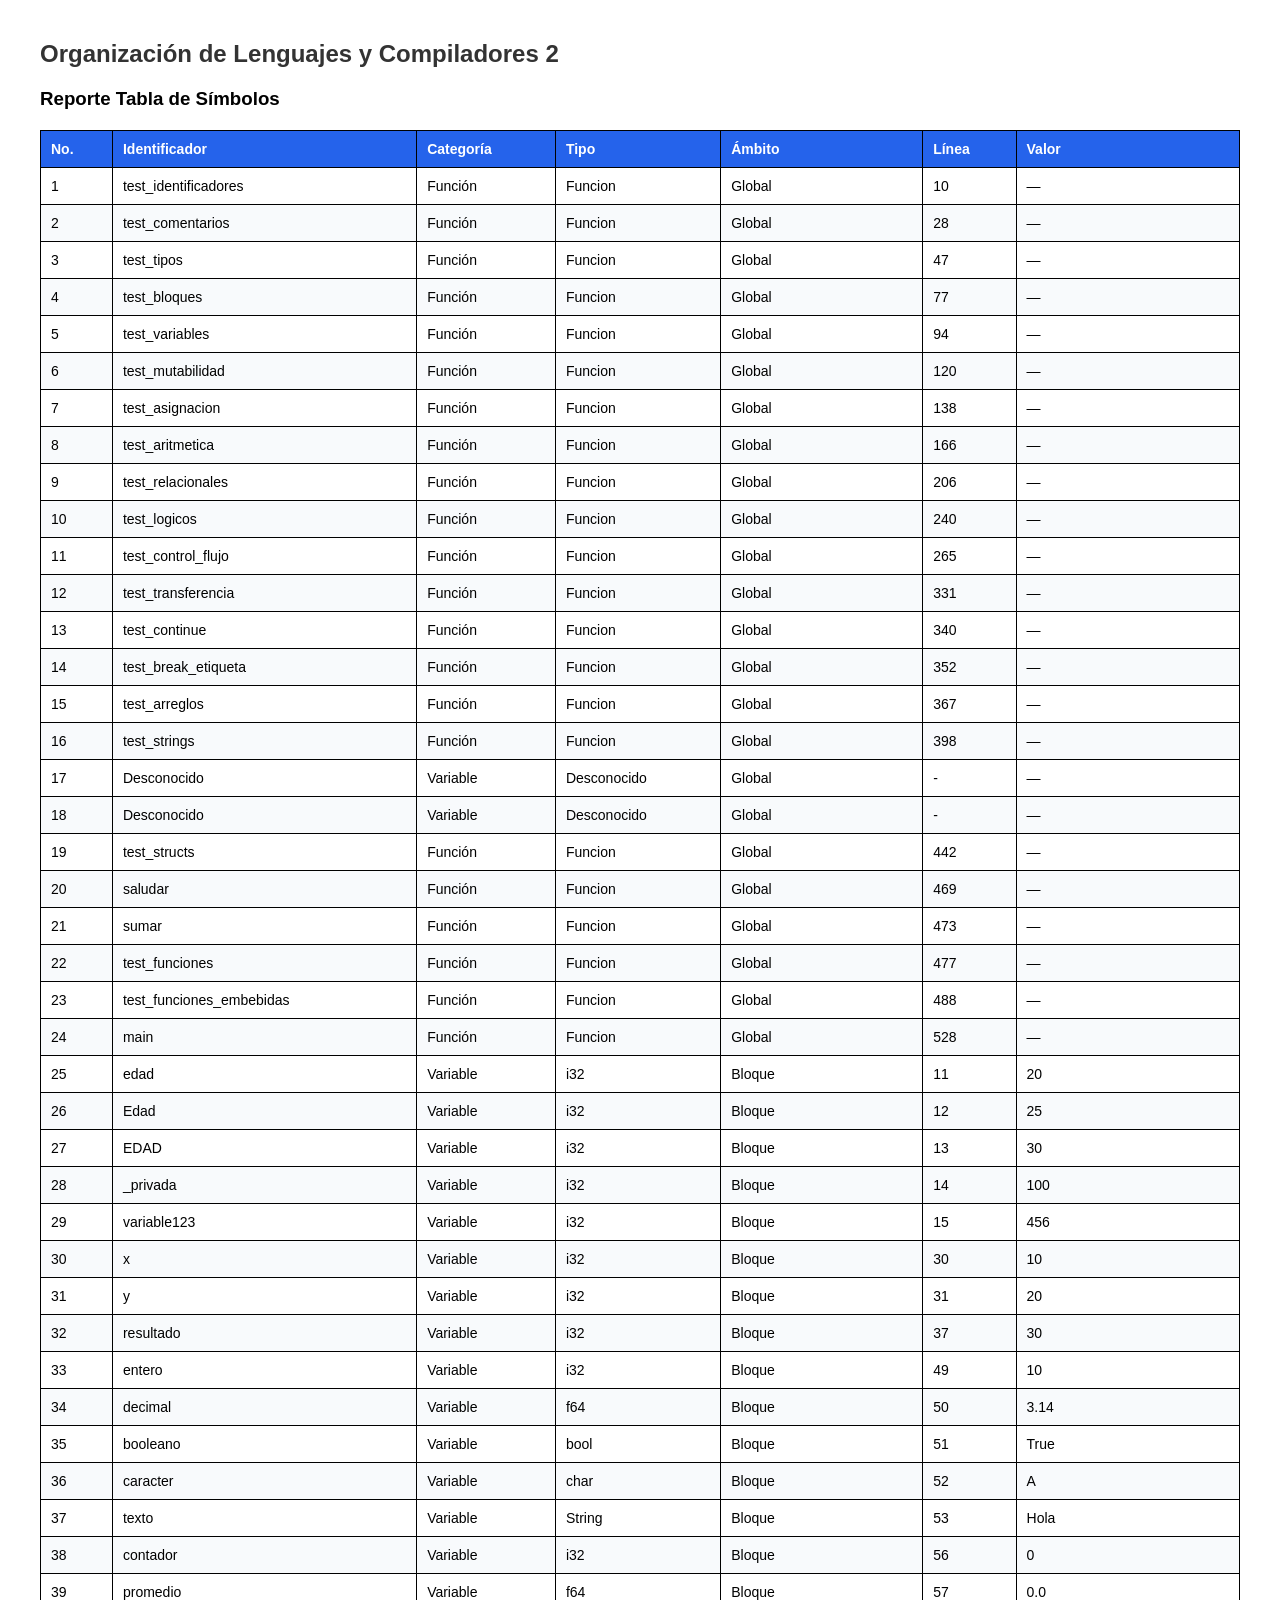
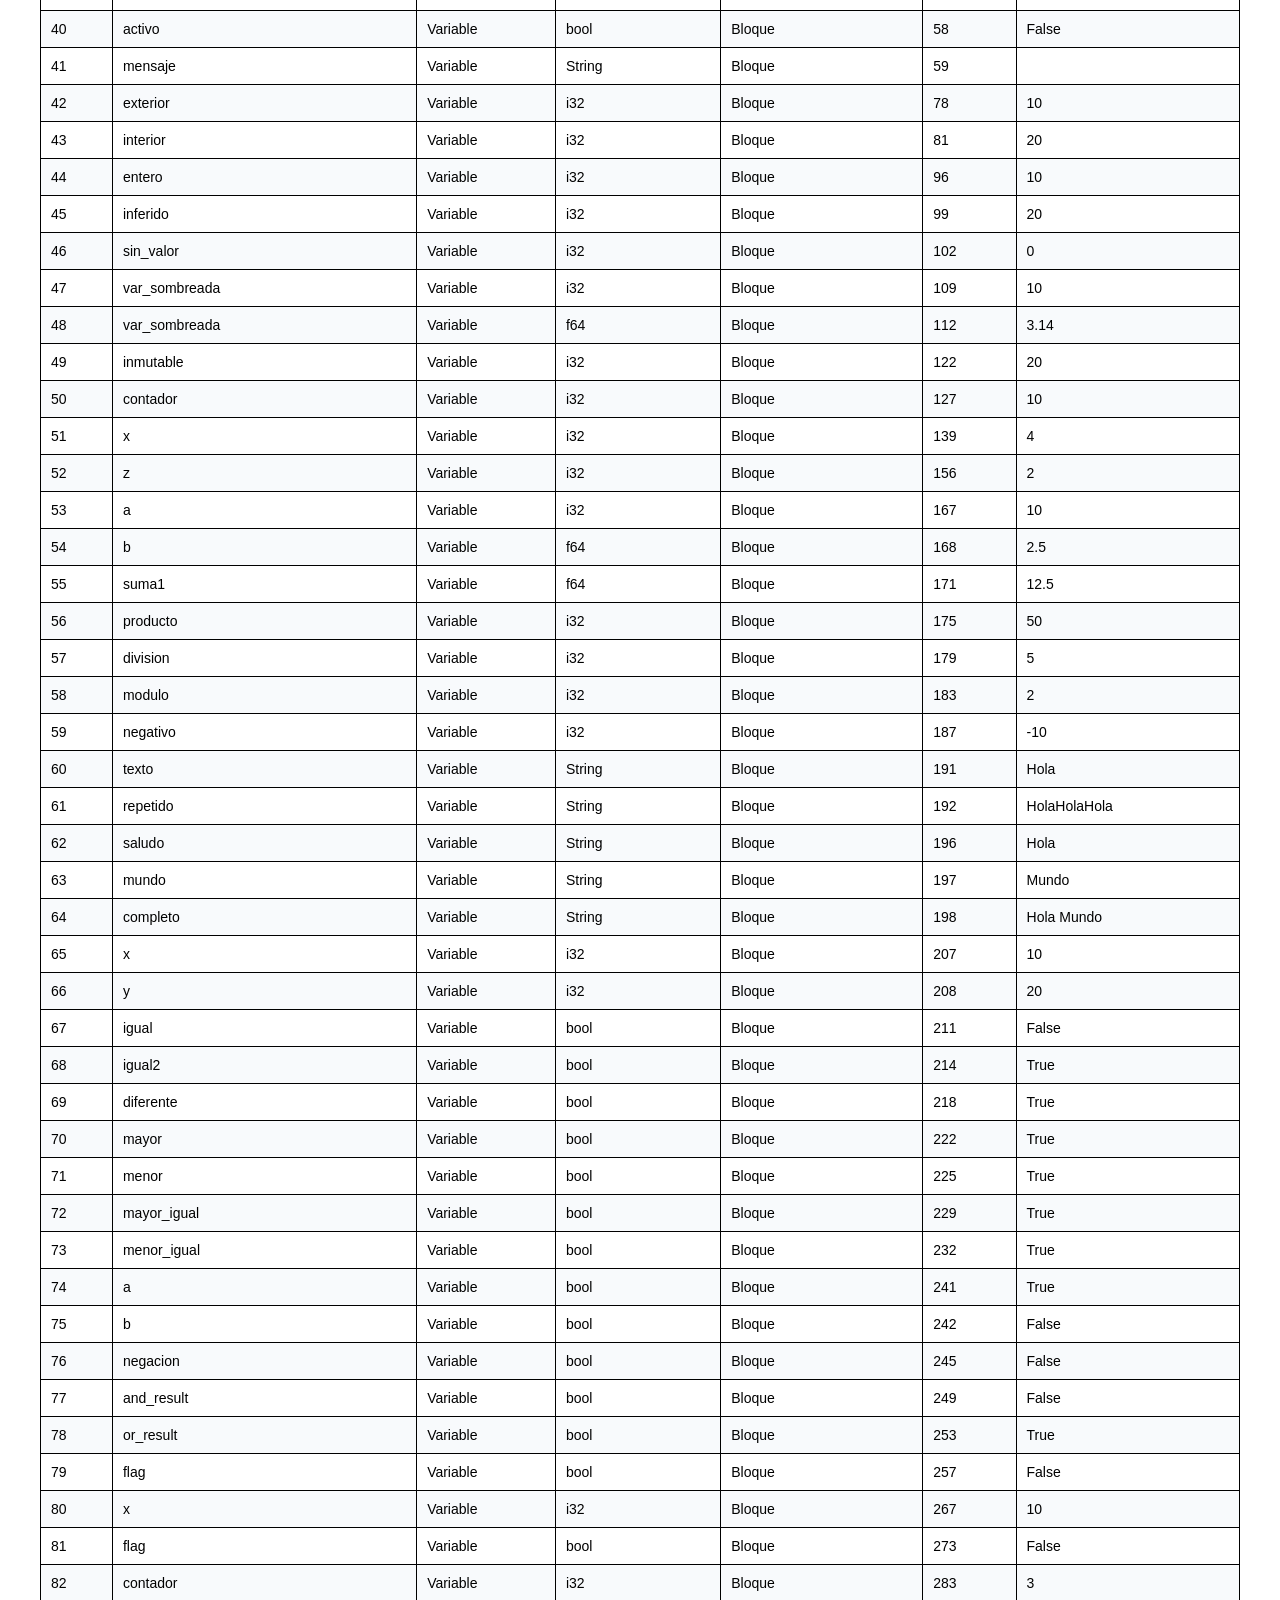
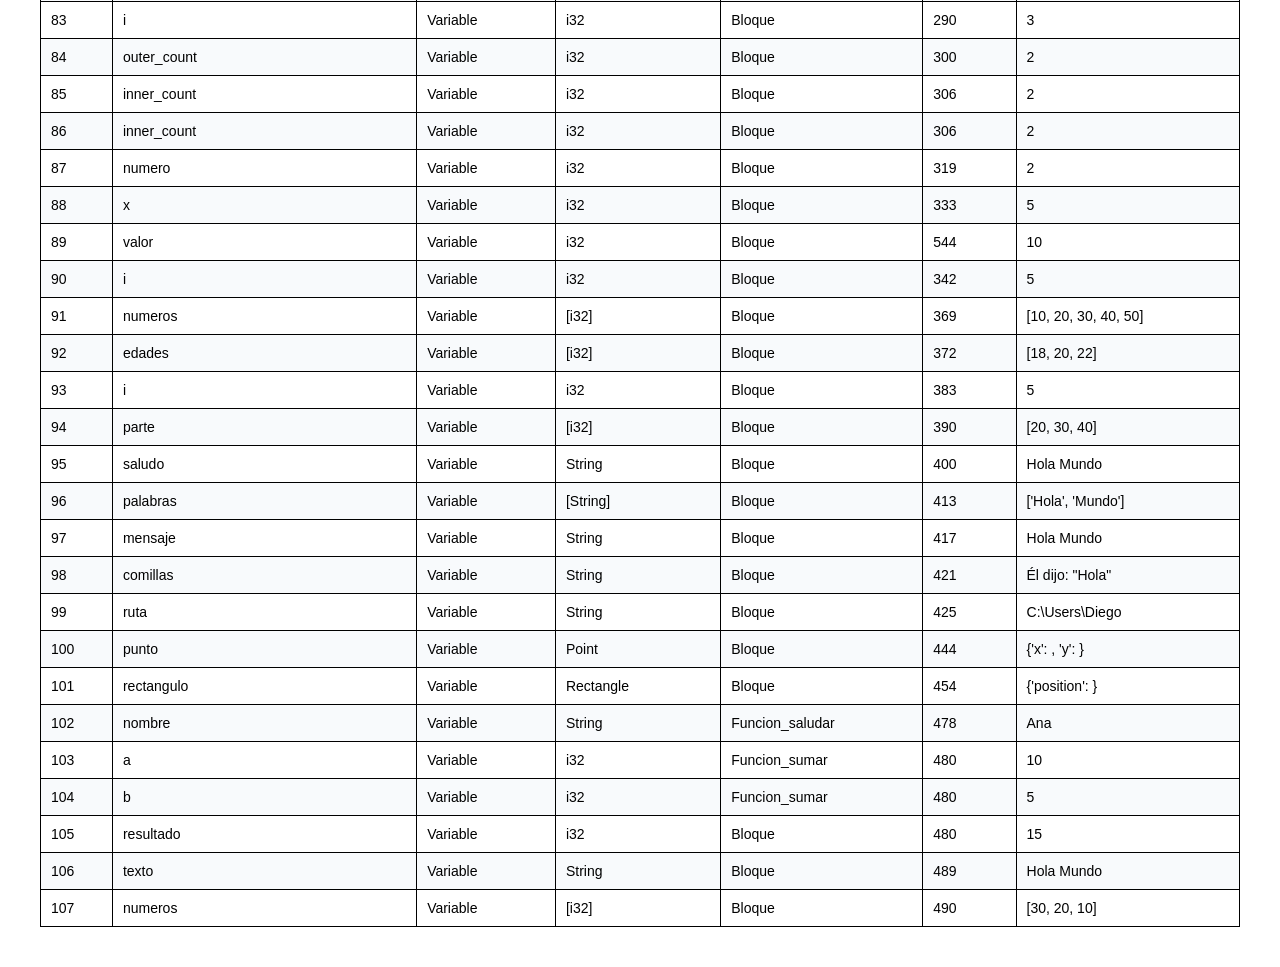
==== reporte_simbolos.html @ ae117399 "Proyecto Casi terminado, solo falta documentacion" ====
<!DOCTYPE html>
    <html lang="es">
    <head>
        <meta charset="UTF-8">
        <title>Reporte de Tabla de Símbolos</title>
        <style>
            body { font-family: Arial, sans-serif; margin: 40px; }
            h2 { color: #333; }
            table { width: 100%; border-collapse: collapse; margin-top: 20px; font-size: 14px; }
            th, td { border: 1px solid black; padding: 10px; text-align: left; }
            th { background-color: #2563eb; color: white; font-weight: bold; }
            tr:nth-child(even) { background-color: #f8fafc; }
        </style>
    </head>
    <body>
        <h2>Organización de Lenguajes y Compiladores 2</h2>
        <h3>Reporte Tabla de Símbolos</h3>
        <table>
            <thead>
                <tr>
                    <th>No.</th>
                    <th>Identificador</th>
                    <th>Categoría</th>
                    <th>Tipo</th>
                    <th>Ámbito</th>
                    <th>Línea</th>
                    <th>Valor</th>
                </tr>
            </thead>
            <tbody>
    
                <tr>
                    <td>1</td>
                    <td>test_identificadores</td>
                    <td>Función</td>
                    <td>Funcion</td>
                    <td>Global</td>
                    <td>10</td>
                    <td>—</td>
                </tr>
        
                <tr>
                    <td>2</td>
                    <td>test_comentarios</td>
                    <td>Función</td>
                    <td>Funcion</td>
                    <td>Global</td>
                    <td>28</td>
                    <td>—</td>
                </tr>
        
                <tr>
                    <td>3</td>
                    <td>test_tipos</td>
                    <td>Función</td>
                    <td>Funcion</td>
                    <td>Global</td>
                    <td>47</td>
                    <td>—</td>
                </tr>
        
                <tr>
                    <td>4</td>
                    <td>test_bloques</td>
                    <td>Función</td>
                    <td>Funcion</td>
                    <td>Global</td>
                    <td>77</td>
                    <td>—</td>
                </tr>
        
                <tr>
                    <td>5</td>
                    <td>test_variables</td>
                    <td>Función</td>
                    <td>Funcion</td>
                    <td>Global</td>
                    <td>94</td>
                    <td>—</td>
                </tr>
        
                <tr>
                    <td>6</td>
                    <td>test_mutabilidad</td>
                    <td>Función</td>
                    <td>Funcion</td>
                    <td>Global</td>
                    <td>120</td>
                    <td>—</td>
                </tr>
        
                <tr>
                    <td>7</td>
                    <td>test_asignacion</td>
                    <td>Función</td>
                    <td>Funcion</td>
                    <td>Global</td>
                    <td>138</td>
                    <td>—</td>
                </tr>
        
                <tr>
                    <td>8</td>
                    <td>test_aritmetica</td>
                    <td>Función</td>
                    <td>Funcion</td>
                    <td>Global</td>
                    <td>166</td>
                    <td>—</td>
                </tr>
        
                <tr>
                    <td>9</td>
                    <td>test_relacionales</td>
                    <td>Función</td>
                    <td>Funcion</td>
                    <td>Global</td>
                    <td>206</td>
                    <td>—</td>
                </tr>
        
                <tr>
                    <td>10</td>
                    <td>test_logicos</td>
                    <td>Función</td>
                    <td>Funcion</td>
                    <td>Global</td>
                    <td>240</td>
                    <td>—</td>
                </tr>
        
                <tr>
                    <td>11</td>
                    <td>test_control_flujo</td>
                    <td>Función</td>
                    <td>Funcion</td>
                    <td>Global</td>
                    <td>265</td>
                    <td>—</td>
                </tr>
        
                <tr>
                    <td>12</td>
                    <td>test_transferencia</td>
                    <td>Función</td>
                    <td>Funcion</td>
                    <td>Global</td>
                    <td>331</td>
                    <td>—</td>
                </tr>
        
                <tr>
                    <td>13</td>
                    <td>test_continue</td>
                    <td>Función</td>
                    <td>Funcion</td>
                    <td>Global</td>
                    <td>340</td>
                    <td>—</td>
                </tr>
        
                <tr>
                    <td>14</td>
                    <td>test_break_etiqueta</td>
                    <td>Función</td>
                    <td>Funcion</td>
                    <td>Global</td>
                    <td>352</td>
                    <td>—</td>
                </tr>
        
                <tr>
                    <td>15</td>
                    <td>test_arreglos</td>
                    <td>Función</td>
                    <td>Funcion</td>
                    <td>Global</td>
                    <td>367</td>
                    <td>—</td>
                </tr>
        
                <tr>
                    <td>16</td>
                    <td>test_strings</td>
                    <td>Función</td>
                    <td>Funcion</td>
                    <td>Global</td>
                    <td>398</td>
                    <td>—</td>
                </tr>
        
                <tr>
                    <td>17</td>
                    <td>Desconocido</td>
                    <td>Variable</td>
                    <td>Desconocido</td>
                    <td>Global</td>
                    <td>-</td>
                    <td>—</td>
                </tr>
        
                <tr>
                    <td>18</td>
                    <td>Desconocido</td>
                    <td>Variable</td>
                    <td>Desconocido</td>
                    <td>Global</td>
                    <td>-</td>
                    <td>—</td>
                </tr>
        
                <tr>
                    <td>19</td>
                    <td>test_structs</td>
                    <td>Función</td>
                    <td>Funcion</td>
                    <td>Global</td>
                    <td>442</td>
                    <td>—</td>
                </tr>
        
                <tr>
                    <td>20</td>
                    <td>saludar</td>
                    <td>Función</td>
                    <td>Funcion</td>
                    <td>Global</td>
                    <td>469</td>
                    <td>—</td>
                </tr>
        
                <tr>
                    <td>21</td>
                    <td>sumar</td>
                    <td>Función</td>
                    <td>Funcion</td>
                    <td>Global</td>
                    <td>473</td>
                    <td>—</td>
                </tr>
        
                <tr>
                    <td>22</td>
                    <td>test_funciones</td>
                    <td>Función</td>
                    <td>Funcion</td>
                    <td>Global</td>
                    <td>477</td>
                    <td>—</td>
                </tr>
        
                <tr>
                    <td>23</td>
                    <td>test_funciones_embebidas</td>
                    <td>Función</td>
                    <td>Funcion</td>
                    <td>Global</td>
                    <td>488</td>
                    <td>—</td>
                </tr>
        
                <tr>
                    <td>24</td>
                    <td>main</td>
                    <td>Función</td>
                    <td>Funcion</td>
                    <td>Global</td>
                    <td>528</td>
                    <td>—</td>
                </tr>
        
                <tr>
                    <td>25</td>
                    <td>edad</td>
                    <td>Variable</td>
                    <td>i32</td>
                    <td>Bloque</td>
                    <td>11</td>
                    <td>20</td>
                </tr>
        
                <tr>
                    <td>26</td>
                    <td>Edad</td>
                    <td>Variable</td>
                    <td>i32</td>
                    <td>Bloque</td>
                    <td>12</td>
                    <td>25</td>
                </tr>
        
                <tr>
                    <td>27</td>
                    <td>EDAD</td>
                    <td>Variable</td>
                    <td>i32</td>
                    <td>Bloque</td>
                    <td>13</td>
                    <td>30</td>
                </tr>
        
                <tr>
                    <td>28</td>
                    <td>_privada</td>
                    <td>Variable</td>
                    <td>i32</td>
                    <td>Bloque</td>
                    <td>14</td>
                    <td>100</td>
                </tr>
        
                <tr>
                    <td>29</td>
                    <td>variable123</td>
                    <td>Variable</td>
                    <td>i32</td>
                    <td>Bloque</td>
                    <td>15</td>
                    <td>456</td>
                </tr>
        
                <tr>
                    <td>30</td>
                    <td>x</td>
                    <td>Variable</td>
                    <td>i32</td>
                    <td>Bloque</td>
                    <td>30</td>
                    <td>10</td>
                </tr>
        
                <tr>
                    <td>31</td>
                    <td>y</td>
                    <td>Variable</td>
                    <td>i32</td>
                    <td>Bloque</td>
                    <td>31</td>
                    <td>20</td>
                </tr>
        
                <tr>
                    <td>32</td>
                    <td>resultado</td>
                    <td>Variable</td>
                    <td>i32</td>
                    <td>Bloque</td>
                    <td>37</td>
                    <td>30</td>
                </tr>
        
                <tr>
                    <td>33</td>
                    <td>entero</td>
                    <td>Variable</td>
                    <td>i32</td>
                    <td>Bloque</td>
                    <td>49</td>
                    <td>10</td>
                </tr>
        
                <tr>
                    <td>34</td>
                    <td>decimal</td>
                    <td>Variable</td>
                    <td>f64</td>
                    <td>Bloque</td>
                    <td>50</td>
                    <td>3.14</td>
                </tr>
        
                <tr>
                    <td>35</td>
                    <td>booleano</td>
                    <td>Variable</td>
                    <td>bool</td>
                    <td>Bloque</td>
                    <td>51</td>
                    <td>True</td>
                </tr>
        
                <tr>
                    <td>36</td>
                    <td>caracter</td>
                    <td>Variable</td>
                    <td>char</td>
                    <td>Bloque</td>
                    <td>52</td>
                    <td>A</td>
                </tr>
        
                <tr>
                    <td>37</td>
                    <td>texto</td>
                    <td>Variable</td>
                    <td>String</td>
                    <td>Bloque</td>
                    <td>53</td>
                    <td>Hola</td>
                </tr>
        
                <tr>
                    <td>38</td>
                    <td>contador</td>
                    <td>Variable</td>
                    <td>i32</td>
                    <td>Bloque</td>
                    <td>56</td>
                    <td>0</td>
                </tr>
        
                <tr>
                    <td>39</td>
                    <td>promedio</td>
                    <td>Variable</td>
                    <td>f64</td>
                    <td>Bloque</td>
                    <td>57</td>
                    <td>0.0</td>
                </tr>
        
                <tr>
                    <td>40</td>
                    <td>activo</td>
                    <td>Variable</td>
                    <td>bool</td>
                    <td>Bloque</td>
                    <td>58</td>
                    <td>False</td>
                </tr>
        
                <tr>
                    <td>41</td>
                    <td>mensaje</td>
                    <td>Variable</td>
                    <td>String</td>
                    <td>Bloque</td>
                    <td>59</td>
                    <td></td>
                </tr>
        
                <tr>
                    <td>42</td>
                    <td>exterior</td>
                    <td>Variable</td>
                    <td>i32</td>
                    <td>Bloque</td>
                    <td>78</td>
                    <td>10</td>
                </tr>
        
                <tr>
                    <td>43</td>
                    <td>interior</td>
                    <td>Variable</td>
                    <td>i32</td>
                    <td>Bloque</td>
                    <td>81</td>
                    <td>20</td>
                </tr>
        
                <tr>
                    <td>44</td>
                    <td>entero</td>
                    <td>Variable</td>
                    <td>i32</td>
                    <td>Bloque</td>
                    <td>96</td>
                    <td>10</td>
                </tr>
        
                <tr>
                    <td>45</td>
                    <td>inferido</td>
                    <td>Variable</td>
                    <td>i32</td>
                    <td>Bloque</td>
                    <td>99</td>
                    <td>20</td>
                </tr>
        
                <tr>
                    <td>46</td>
                    <td>sin_valor</td>
                    <td>Variable</td>
                    <td>i32</td>
                    <td>Bloque</td>
                    <td>102</td>
                    <td>0</td>
                </tr>
        
                <tr>
                    <td>47</td>
                    <td>var_sombreada</td>
                    <td>Variable</td>
                    <td>i32</td>
                    <td>Bloque</td>
                    <td>109</td>
                    <td>10</td>
                </tr>
        
                <tr>
                    <td>48</td>
                    <td>var_sombreada</td>
                    <td>Variable</td>
                    <td>f64</td>
                    <td>Bloque</td>
                    <td>112</td>
                    <td>3.14</td>
                </tr>
        
                <tr>
                    <td>49</td>
                    <td>inmutable</td>
                    <td>Variable</td>
                    <td>i32</td>
                    <td>Bloque</td>
                    <td>122</td>
                    <td>20</td>
                </tr>
        
                <tr>
                    <td>50</td>
                    <td>contador</td>
                    <td>Variable</td>
                    <td>i32</td>
                    <td>Bloque</td>
                    <td>127</td>
                    <td>10</td>
                </tr>
        
                <tr>
                    <td>51</td>
                    <td>x</td>
                    <td>Variable</td>
                    <td>i32</td>
                    <td>Bloque</td>
                    <td>139</td>
                    <td>4</td>
                </tr>
        
                <tr>
                    <td>52</td>
                    <td>z</td>
                    <td>Variable</td>
                    <td>i32</td>
                    <td>Bloque</td>
                    <td>156</td>
                    <td>2</td>
                </tr>
        
                <tr>
                    <td>53</td>
                    <td>a</td>
                    <td>Variable</td>
                    <td>i32</td>
                    <td>Bloque</td>
                    <td>167</td>
                    <td>10</td>
                </tr>
        
                <tr>
                    <td>54</td>
                    <td>b</td>
                    <td>Variable</td>
                    <td>f64</td>
                    <td>Bloque</td>
                    <td>168</td>
                    <td>2.5</td>
                </tr>
        
                <tr>
                    <td>55</td>
                    <td>suma1</td>
                    <td>Variable</td>
                    <td>f64</td>
                    <td>Bloque</td>
                    <td>171</td>
                    <td>12.5</td>
                </tr>
        
                <tr>
                    <td>56</td>
                    <td>producto</td>
                    <td>Variable</td>
                    <td>i32</td>
                    <td>Bloque</td>
                    <td>175</td>
                    <td>50</td>
                </tr>
        
                <tr>
                    <td>57</td>
                    <td>division</td>
                    <td>Variable</td>
                    <td>i32</td>
                    <td>Bloque</td>
                    <td>179</td>
                    <td>5</td>
                </tr>
        
                <tr>
                    <td>58</td>
                    <td>modulo</td>
                    <td>Variable</td>
                    <td>i32</td>
                    <td>Bloque</td>
                    <td>183</td>
                    <td>2</td>
                </tr>
        
                <tr>
                    <td>59</td>
                    <td>negativo</td>
                    <td>Variable</td>
                    <td>i32</td>
                    <td>Bloque</td>
                    <td>187</td>
                    <td>-10</td>
                </tr>
        
                <tr>
                    <td>60</td>
                    <td>texto</td>
                    <td>Variable</td>
                    <td>String</td>
                    <td>Bloque</td>
                    <td>191</td>
                    <td>Hola</td>
                </tr>
        
                <tr>
                    <td>61</td>
                    <td>repetido</td>
                    <td>Variable</td>
                    <td>String</td>
                    <td>Bloque</td>
                    <td>192</td>
                    <td>HolaHolaHola</td>
                </tr>
        
                <tr>
                    <td>62</td>
                    <td>saludo</td>
                    <td>Variable</td>
                    <td>String</td>
                    <td>Bloque</td>
                    <td>196</td>
                    <td>Hola </td>
                </tr>
        
                <tr>
                    <td>63</td>
                    <td>mundo</td>
                    <td>Variable</td>
                    <td>String</td>
                    <td>Bloque</td>
                    <td>197</td>
                    <td>Mundo</td>
                </tr>
        
                <tr>
                    <td>64</td>
                    <td>completo</td>
                    <td>Variable</td>
                    <td>String</td>
                    <td>Bloque</td>
                    <td>198</td>
                    <td>Hola Mundo</td>
                </tr>
        
                <tr>
                    <td>65</td>
                    <td>x</td>
                    <td>Variable</td>
                    <td>i32</td>
                    <td>Bloque</td>
                    <td>207</td>
                    <td>10</td>
                </tr>
        
                <tr>
                    <td>66</td>
                    <td>y</td>
                    <td>Variable</td>
                    <td>i32</td>
                    <td>Bloque</td>
                    <td>208</td>
                    <td>20</td>
                </tr>
        
                <tr>
                    <td>67</td>
                    <td>igual</td>
                    <td>Variable</td>
                    <td>bool</td>
                    <td>Bloque</td>
                    <td>211</td>
                    <td>False</td>
                </tr>
        
                <tr>
                    <td>68</td>
                    <td>igual2</td>
                    <td>Variable</td>
                    <td>bool</td>
                    <td>Bloque</td>
                    <td>214</td>
                    <td>True</td>
                </tr>
        
                <tr>
                    <td>69</td>
                    <td>diferente</td>
                    <td>Variable</td>
                    <td>bool</td>
                    <td>Bloque</td>
                    <td>218</td>
                    <td>True</td>
                </tr>
        
                <tr>
                    <td>70</td>
                    <td>mayor</td>
                    <td>Variable</td>
                    <td>bool</td>
                    <td>Bloque</td>
                    <td>222</td>
                    <td>True</td>
                </tr>
        
                <tr>
                    <td>71</td>
                    <td>menor</td>
                    <td>Variable</td>
                    <td>bool</td>
                    <td>Bloque</td>
                    <td>225</td>
                    <td>True</td>
                </tr>
        
                <tr>
                    <td>72</td>
                    <td>mayor_igual</td>
                    <td>Variable</td>
                    <td>bool</td>
                    <td>Bloque</td>
                    <td>229</td>
                    <td>True</td>
                </tr>
        
                <tr>
                    <td>73</td>
                    <td>menor_igual</td>
                    <td>Variable</td>
                    <td>bool</td>
                    <td>Bloque</td>
                    <td>232</td>
                    <td>True</td>
                </tr>
        
                <tr>
                    <td>74</td>
                    <td>a</td>
                    <td>Variable</td>
                    <td>bool</td>
                    <td>Bloque</td>
                    <td>241</td>
                    <td>True</td>
                </tr>
        
                <tr>
                    <td>75</td>
                    <td>b</td>
                    <td>Variable</td>
                    <td>bool</td>
                    <td>Bloque</td>
                    <td>242</td>
                    <td>False</td>
                </tr>
        
                <tr>
                    <td>76</td>
                    <td>negacion</td>
                    <td>Variable</td>
                    <td>bool</td>
                    <td>Bloque</td>
                    <td>245</td>
                    <td>False</td>
                </tr>
        
                <tr>
                    <td>77</td>
                    <td>and_result</td>
                    <td>Variable</td>
                    <td>bool</td>
                    <td>Bloque</td>
                    <td>249</td>
                    <td>False</td>
                </tr>
        
                <tr>
                    <td>78</td>
                    <td>or_result</td>
                    <td>Variable</td>
                    <td>bool</td>
                    <td>Bloque</td>
                    <td>253</td>
                    <td>True</td>
                </tr>
        
                <tr>
                    <td>79</td>
                    <td>flag</td>
                    <td>Variable</td>
                    <td>bool</td>
                    <td>Bloque</td>
                    <td>257</td>
                    <td>False</td>
                </tr>
        
                <tr>
                    <td>80</td>
                    <td>x</td>
                    <td>Variable</td>
                    <td>i32</td>
                    <td>Bloque</td>
                    <td>267</td>
                    <td>10</td>
                </tr>
        
                <tr>
                    <td>81</td>
                    <td>flag</td>
                    <td>Variable</td>
                    <td>bool</td>
                    <td>Bloque</td>
                    <td>273</td>
                    <td>False</td>
                </tr>
        
                <tr>
                    <td>82</td>
                    <td>contador</td>
                    <td>Variable</td>
                    <td>i32</td>
                    <td>Bloque</td>
                    <td>283</td>
                    <td>3</td>
                </tr>
        
                <tr>
                    <td>83</td>
                    <td>i</td>
                    <td>Variable</td>
                    <td>i32</td>
                    <td>Bloque</td>
                    <td>290</td>
                    <td>3</td>
                </tr>
        
                <tr>
                    <td>84</td>
                    <td>outer_count</td>
                    <td>Variable</td>
                    <td>i32</td>
                    <td>Bloque</td>
                    <td>300</td>
                    <td>2</td>
                </tr>
        
                <tr>
                    <td>85</td>
                    <td>inner_count</td>
                    <td>Variable</td>
                    <td>i32</td>
                    <td>Bloque</td>
                    <td>306</td>
                    <td>2</td>
                </tr>
        
                <tr>
                    <td>86</td>
                    <td>inner_count</td>
                    <td>Variable</td>
                    <td>i32</td>
                    <td>Bloque</td>
                    <td>306</td>
                    <td>2</td>
                </tr>
        
                <tr>
                    <td>87</td>
                    <td>numero</td>
                    <td>Variable</td>
                    <td>i32</td>
                    <td>Bloque</td>
                    <td>319</td>
                    <td>2</td>
                </tr>
        
                <tr>
                    <td>88</td>
                    <td>x</td>
                    <td>Variable</td>
                    <td>i32</td>
                    <td>Bloque</td>
                    <td>333</td>
                    <td>5</td>
                </tr>
        
                <tr>
                    <td>89</td>
                    <td>valor</td>
                    <td>Variable</td>
                    <td>i32</td>
                    <td>Bloque</td>
                    <td>544</td>
                    <td>10</td>
                </tr>
        
                <tr>
                    <td>90</td>
                    <td>i</td>
                    <td>Variable</td>
                    <td>i32</td>
                    <td>Bloque</td>
                    <td>342</td>
                    <td>5</td>
                </tr>
        
                <tr>
                    <td>91</td>
                    <td>numeros</td>
                    <td>Variable</td>
                    <td>[i32]</td>
                    <td>Bloque</td>
                    <td>369</td>
                    <td>[10, 20, 30, 40, 50]</td>
                </tr>
        
                <tr>
                    <td>92</td>
                    <td>edades</td>
                    <td>Variable</td>
                    <td>[i32]</td>
                    <td>Bloque</td>
                    <td>372</td>
                    <td>[18, 20, 22]</td>
                </tr>
        
                <tr>
                    <td>93</td>
                    <td>i</td>
                    <td>Variable</td>
                    <td>i32</td>
                    <td>Bloque</td>
                    <td>383</td>
                    <td>5</td>
                </tr>
        
                <tr>
                    <td>94</td>
                    <td>parte</td>
                    <td>Variable</td>
                    <td>[i32]</td>
                    <td>Bloque</td>
                    <td>390</td>
                    <td>[20, 30, 40]</td>
                </tr>
        
                <tr>
                    <td>95</td>
                    <td>saludo</td>
                    <td>Variable</td>
                    <td>String</td>
                    <td>Bloque</td>
                    <td>400</td>
                    <td>Hola Mundo</td>
                </tr>
        
                <tr>
                    <td>96</td>
                    <td>palabras</td>
                    <td>Variable</td>
                    <td>[String]</td>
                    <td>Bloque</td>
                    <td>413</td>
                    <td>['Hola', 'Mundo']</td>
                </tr>
        
                <tr>
                    <td>97</td>
                    <td>mensaje</td>
                    <td>Variable</td>
                    <td>String</td>
                    <td>Bloque</td>
                    <td>417</td>
                    <td>Hola
Mundo</td>
                </tr>
        
                <tr>
                    <td>98</td>
                    <td>comillas</td>
                    <td>Variable</td>
                    <td>String</td>
                    <td>Bloque</td>
                    <td>421</td>
                    <td>Él dijo: "Hola"</td>
                </tr>
        
                <tr>
                    <td>99</td>
                    <td>ruta</td>
                    <td>Variable</td>
                    <td>String</td>
                    <td>Bloque</td>
                    <td>425</td>
                    <td>C:\Users\Diego</td>
                </tr>
        
                <tr>
                    <td>100</td>
                    <td>punto</td>
                    <td>Variable</td>
                    <td>Point</td>
                    <td>Bloque</td>
                    <td>444</td>
                    <td>{'x': <backend.analizador.ast_nodes.ResultadoObtenido object at 0x0000026D50545DF0>, 'y': <backend.analizador.ast_nodes.ResultadoObtenido object at 0x0000026D505460F0>}</td>
                </tr>
        
                <tr>
                    <td>101</td>
                    <td>rectangulo</td>
                    <td>Variable</td>
                    <td>Rectangle</td>
                    <td>Bloque</td>
                    <td>454</td>
                    <td>{'position': <backend.analizador.ast_nodes.ResultadoObtenido object at 0x0000026D505461B0>}</td>
                </tr>
        
                <tr>
                    <td>102</td>
                    <td>nombre</td>
                    <td>Variable</td>
                    <td>String</td>
                    <td>Funcion_saludar</td>
                    <td>478</td>
                    <td>Ana</td>
                </tr>
        
                <tr>
                    <td>103</td>
                    <td>a</td>
                    <td>Variable</td>
                    <td>i32</td>
                    <td>Funcion_sumar</td>
                    <td>480</td>
                    <td>10</td>
                </tr>
        
                <tr>
                    <td>104</td>
                    <td>b</td>
                    <td>Variable</td>
                    <td>i32</td>
                    <td>Funcion_sumar</td>
                    <td>480</td>
                    <td>5</td>
                </tr>
        
                <tr>
                    <td>105</td>
                    <td>resultado</td>
                    <td>Variable</td>
                    <td>i32</td>
                    <td>Bloque</td>
                    <td>480</td>
                    <td>15</td>
                </tr>
        
                <tr>
                    <td>106</td>
                    <td>texto</td>
                    <td>Variable</td>
                    <td>String</td>
                    <td>Bloque</td>
                    <td>489</td>
                    <td>Hola Mundo</td>
                </tr>
        
                <tr>
                    <td>107</td>
                    <td>numeros</td>
                    <td>Variable</td>
                    <td>[i32]</td>
                    <td>Bloque</td>
                    <td>490</td>
                    <td>[30, 20, 10]</td>
                </tr>
        
            </tbody>
        </table>
    </body>
    </html>
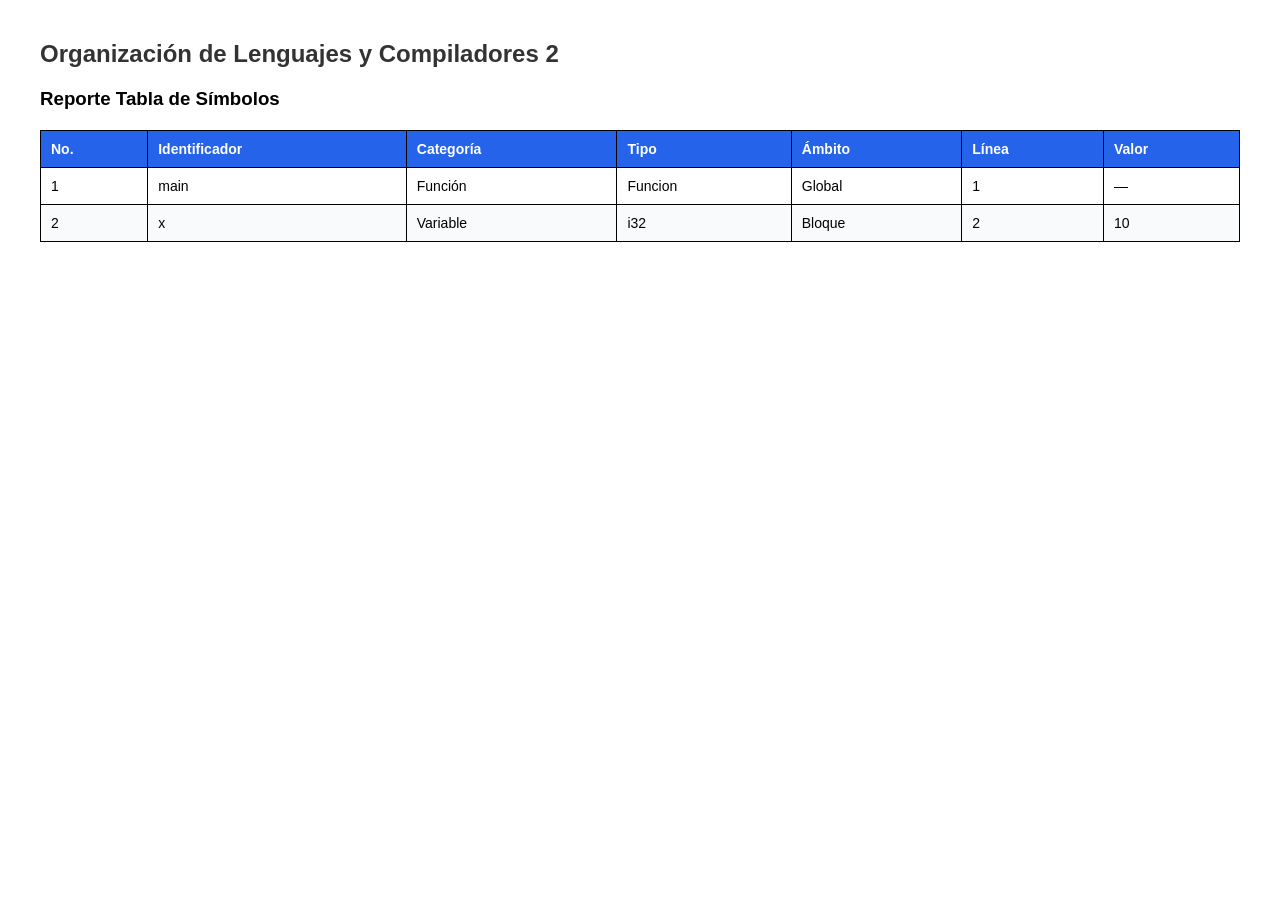
==== commit 49d6322d: "Iniciando repo" ====
--- a/reporte_simbolos.html
+++ b/reporte_simbolos.html
@@ -32,1073 +32,22 @@
     
                 <tr>
                     <td>1</td>
-                    <td>test_identificadores</td>
+                    <td>main</td>
                     <td>Función</td>
                     <td>Funcion</td>
                     <td>Global</td>
-                    <td>10</td>
+                    <td>1</td>
                     <td>—</td>
                 </tr>
         
                 <tr>
                     <td>2</td>
-                    <td>test_comentarios</td>
-                    <td>Función</td>
-                    <td>Funcion</td>
-                    <td>Global</td>
-                    <td>28</td>
-                    <td>—</td>
-                </tr>
-        
-                <tr>
-                    <td>3</td>
-                    <td>test_tipos</td>
-                    <td>Función</td>
-                    <td>Funcion</td>
-                    <td>Global</td>
-                    <td>47</td>
-                    <td>—</td>
-                </tr>
-        
-                <tr>
-                    <td>4</td>
-                    <td>test_bloques</td>
-                    <td>Función</td>
-                    <td>Funcion</td>
-                    <td>Global</td>
-                    <td>77</td>
-                    <td>—</td>
-                </tr>
-        
-                <tr>
-                    <td>5</td>
-                    <td>test_variables</td>
-                    <td>Función</td>
-                    <td>Funcion</td>
-                    <td>Global</td>
-                    <td>94</td>
-                    <td>—</td>
-                </tr>
-        
-                <tr>
-                    <td>6</td>
-                    <td>test_mutabilidad</td>
-                    <td>Función</td>
-                    <td>Funcion</td>
-                    <td>Global</td>
-                    <td>120</td>
-                    <td>—</td>
-                </tr>
-        
-                <tr>
-                    <td>7</td>
-                    <td>test_asignacion</td>
-                    <td>Función</td>
-                    <td>Funcion</td>
-                    <td>Global</td>
-                    <td>138</td>
-                    <td>—</td>
-                </tr>
-        
-                <tr>
-                    <td>8</td>
-                    <td>test_aritmetica</td>
-                    <td>Función</td>
-                    <td>Funcion</td>
-                    <td>Global</td>
-                    <td>166</td>
-                    <td>—</td>
-                </tr>
-        
-                <tr>
-                    <td>9</td>
-                    <td>test_relacionales</td>
-                    <td>Función</td>
-                    <td>Funcion</td>
-                    <td>Global</td>
-                    <td>206</td>
-                    <td>—</td>
-                </tr>
-        
-                <tr>
-                    <td>10</td>
-                    <td>test_logicos</td>
-                    <td>Función</td>
-                    <td>Funcion</td>
-                    <td>Global</td>
-                    <td>240</td>
-                    <td>—</td>
-                </tr>
-        
-                <tr>
-                    <td>11</td>
-                    <td>test_control_flujo</td>
-                    <td>Función</td>
-                    <td>Funcion</td>
-                    <td>Global</td>
-                    <td>265</td>
-                    <td>—</td>
-                </tr>
-        
-                <tr>
-                    <td>12</td>
-                    <td>test_transferencia</td>
-                    <td>Función</td>
-                    <td>Funcion</td>
-                    <td>Global</td>
-                    <td>331</td>
-                    <td>—</td>
-                </tr>
-        
-                <tr>
-                    <td>13</td>
-                    <td>test_continue</td>
-                    <td>Función</td>
-                    <td>Funcion</td>
-                    <td>Global</td>
-                    <td>340</td>
-                    <td>—</td>
-                </tr>
-        
-                <tr>
-                    <td>14</td>
-                    <td>test_break_etiqueta</td>
-                    <td>Función</td>
-                    <td>Funcion</td>
-                    <td>Global</td>
-                    <td>352</td>
-                    <td>—</td>
-                </tr>
-        
-                <tr>
-                    <td>15</td>
-                    <td>test_arreglos</td>
-                    <td>Función</td>
-                    <td>Funcion</td>
-                    <td>Global</td>
-                    <td>367</td>
-                    <td>—</td>
-                </tr>
-        
-                <tr>
-                    <td>16</td>
-                    <td>test_strings</td>
-                    <td>Función</td>
-                    <td>Funcion</td>
-                    <td>Global</td>
-                    <td>398</td>
-                    <td>—</td>
-                </tr>
-        
-                <tr>
-                    <td>17</td>
-                    <td>Desconocido</td>
-                    <td>Variable</td>
-                    <td>Desconocido</td>
-                    <td>Global</td>
-                    <td>-</td>
-                    <td>—</td>
-                </tr>
-        
-                <tr>
-                    <td>18</td>
-                    <td>Desconocido</td>
-                    <td>Variable</td>
-                    <td>Desconocido</td>
-                    <td>Global</td>
-                    <td>-</td>
-                    <td>—</td>
-                </tr>
-        
-                <tr>
-                    <td>19</td>
-                    <td>test_structs</td>
-                    <td>Función</td>
-                    <td>Funcion</td>
-                    <td>Global</td>
-                    <td>442</td>
-                    <td>—</td>
-                </tr>
-        
-                <tr>
-                    <td>20</td>
-                    <td>saludar</td>
-                    <td>Función</td>
-                    <td>Funcion</td>
-                    <td>Global</td>
-                    <td>469</td>
-                    <td>—</td>
-                </tr>
-        
-                <tr>
-                    <td>21</td>
-                    <td>sumar</td>
-                    <td>Función</td>
-                    <td>Funcion</td>
-                    <td>Global</td>
-                    <td>473</td>
-                    <td>—</td>
-                </tr>
-        
-                <tr>
-                    <td>22</td>
-                    <td>test_funciones</td>
-                    <td>Función</td>
-                    <td>Funcion</td>
-                    <td>Global</td>
-                    <td>477</td>
-                    <td>—</td>
-                </tr>
-        
-                <tr>
-                    <td>23</td>
-                    <td>test_funciones_embebidas</td>
-                    <td>Función</td>
-                    <td>Funcion</td>
-                    <td>Global</td>
-                    <td>488</td>
-                    <td>—</td>
-                </tr>
-        
-                <tr>
-                    <td>24</td>
-                    <td>main</td>
-                    <td>Función</td>
-                    <td>Funcion</td>
-                    <td>Global</td>
-                    <td>528</td>
-                    <td>—</td>
-                </tr>
-        
-                <tr>
-                    <td>25</td>
-                    <td>edad</td>
-                    <td>Variable</td>
-                    <td>i32</td>
-                    <td>Bloque</td>
-                    <td>11</td>
-                    <td>20</td>
-                </tr>
-        
-                <tr>
-                    <td>26</td>
-                    <td>Edad</td>
-                    <td>Variable</td>
-                    <td>i32</td>
-                    <td>Bloque</td>
-                    <td>12</td>
-                    <td>25</td>
-                </tr>
-        
-                <tr>
-                    <td>27</td>
-                    <td>EDAD</td>
-                    <td>Variable</td>
-                    <td>i32</td>
-                    <td>Bloque</td>
-                    <td>13</td>
-                    <td>30</td>
-                </tr>
-        
-                <tr>
-                    <td>28</td>
-                    <td>_privada</td>
-                    <td>Variable</td>
-                    <td>i32</td>
-                    <td>Bloque</td>
-                    <td>14</td>
-                    <td>100</td>
-                </tr>
-        
-                <tr>
-                    <td>29</td>
-                    <td>variable123</td>
-                    <td>Variable</td>
-                    <td>i32</td>
-                    <td>Bloque</td>
-                    <td>15</td>
-                    <td>456</td>
-                </tr>
-        
-                <tr>
-                    <td>30</td>
                     <td>x</td>
                     <td>Variable</td>
                     <td>i32</td>
                     <td>Bloque</td>
-                    <td>30</td>
+                    <td>2</td>
                     <td>10</td>
-                </tr>
-        
-                <tr>
-                    <td>31</td>
-                    <td>y</td>
-                    <td>Variable</td>
-                    <td>i32</td>
-                    <td>Bloque</td>
-                    <td>31</td>
-                    <td>20</td>
-                </tr>
-        
-                <tr>
-                    <td>32</td>
-                    <td>resultado</td>
-                    <td>Variable</td>
-                    <td>i32</td>
-                    <td>Bloque</td>
-                    <td>37</td>
-                    <td>30</td>
-                </tr>
-        
-                <tr>
-                    <td>33</td>
-                    <td>entero</td>
-                    <td>Variable</td>
-                    <td>i32</td>
-                    <td>Bloque</td>
-                    <td>49</td>
-                    <td>10</td>
-                </tr>
-        
-                <tr>
-                    <td>34</td>
-                    <td>decimal</td>
-                    <td>Variable</td>
-                    <td>f64</td>
-                    <td>Bloque</td>
-                    <td>50</td>
-                    <td>3.14</td>
-                </tr>
-        
-                <tr>
-                    <td>35</td>
-                    <td>booleano</td>
-                    <td>Variable</td>
-                    <td>bool</td>
-                    <td>Bloque</td>
-                    <td>51</td>
-                    <td>True</td>
-                </tr>
-        
-                <tr>
-                    <td>36</td>
-                    <td>caracter</td>
-                    <td>Variable</td>
-                    <td>char</td>
-                    <td>Bloque</td>
-                    <td>52</td>
-                    <td>A</td>
-                </tr>
-        
-                <tr>
-                    <td>37</td>
-                    <td>texto</td>
-                    <td>Variable</td>
-                    <td>String</td>
-                    <td>Bloque</td>
-                    <td>53</td>
-                    <td>Hola</td>
-                </tr>
-        
-                <tr>
-                    <td>38</td>
-                    <td>contador</td>
-                    <td>Variable</td>
-                    <td>i32</td>
-                    <td>Bloque</td>
-                    <td>56</td>
-                    <td>0</td>
-                </tr>
-        
-                <tr>
-                    <td>39</td>
-                    <td>promedio</td>
-                    <td>Variable</td>
-                    <td>f64</td>
-                    <td>Bloque</td>
-                    <td>57</td>
-                    <td>0.0</td>
-                </tr>
-        
-                <tr>
-                    <td>40</td>
-                    <td>activo</td>
-                    <td>Variable</td>
-                    <td>bool</td>
-                    <td>Bloque</td>
-                    <td>58</td>
-                    <td>False</td>
-                </tr>
-        
-                <tr>
-                    <td>41</td>
-                    <td>mensaje</td>
-                    <td>Variable</td>
-                    <td>String</td>
-                    <td>Bloque</td>
-                    <td>59</td>
-                    <td></td>
-                </tr>
-        
-                <tr>
-                    <td>42</td>
-                    <td>exterior</td>
-                    <td>Variable</td>
-                    <td>i32</td>
-                    <td>Bloque</td>
-                    <td>78</td>
-                    <td>10</td>
-                </tr>
-        
-                <tr>
-                    <td>43</td>
-                    <td>interior</td>
-                    <td>Variable</td>
-                    <td>i32</td>
-                    <td>Bloque</td>
-                    <td>81</td>
-                    <td>20</td>
-                </tr>
-        
-                <tr>
-                    <td>44</td>
-                    <td>entero</td>
-                    <td>Variable</td>
-                    <td>i32</td>
-                    <td>Bloque</td>
-                    <td>96</td>
-                    <td>10</td>
-                </tr>
-        
-                <tr>
-                    <td>45</td>
-                    <td>inferido</td>
-                    <td>Variable</td>
-                    <td>i32</td>
-                    <td>Bloque</td>
-                    <td>99</td>
-                    <td>20</td>
-                </tr>
-        
-                <tr>
-                    <td>46</td>
-                    <td>sin_valor</td>
-                    <td>Variable</td>
-                    <td>i32</td>
-                    <td>Bloque</td>
-                    <td>102</td>
-                    <td>0</td>
-                </tr>
-        
-                <tr>
-                    <td>47</td>
-                    <td>var_sombreada</td>
-                    <td>Variable</td>
-                    <td>i32</td>
-                    <td>Bloque</td>
-                    <td>109</td>
-                    <td>10</td>
-                </tr>
-        
-                <tr>
-                    <td>48</td>
-                    <td>var_sombreada</td>
-                    <td>Variable</td>
-                    <td>f64</td>
-                    <td>Bloque</td>
-                    <td>112</td>
-                    <td>3.14</td>
-                </tr>
-        
-                <tr>
-                    <td>49</td>
-                    <td>inmutable</td>
-                    <td>Variable</td>
-                    <td>i32</td>
-                    <td>Bloque</td>
-                    <td>122</td>
-                    <td>20</td>
-                </tr>
-        
-                <tr>
-                    <td>50</td>
-                    <td>contador</td>
-                    <td>Variable</td>
-                    <td>i32</td>
-                    <td>Bloque</td>
-                    <td>127</td>
-                    <td>10</td>
-                </tr>
-        
-                <tr>
-                    <td>51</td>
-                    <td>x</td>
-                    <td>Variable</td>
-                    <td>i32</td>
-                    <td>Bloque</td>
-                    <td>139</td>
-                    <td>4</td>
-                </tr>
-        
-                <tr>
-                    <td>52</td>
-                    <td>z</td>
-                    <td>Variable</td>
-                    <td>i32</td>
-                    <td>Bloque</td>
-                    <td>156</td>
-                    <td>2</td>
-                </tr>
-        
-                <tr>
-                    <td>53</td>
-                    <td>a</td>
-                    <td>Variable</td>
-                    <td>i32</td>
-                    <td>Bloque</td>
-                    <td>167</td>
-                    <td>10</td>
-                </tr>
-        
-                <tr>
-                    <td>54</td>
-                    <td>b</td>
-                    <td>Variable</td>
-                    <td>f64</td>
-                    <td>Bloque</td>
-                    <td>168</td>
-                    <td>2.5</td>
-                </tr>
-        
-                <tr>
-                    <td>55</td>
-                    <td>suma1</td>
-                    <td>Variable</td>
-                    <td>f64</td>
-                    <td>Bloque</td>
-                    <td>171</td>
-                    <td>12.5</td>
-                </tr>
-        
-                <tr>
-                    <td>56</td>
-                    <td>producto</td>
-                    <td>Variable</td>
-                    <td>i32</td>
-                    <td>Bloque</td>
-                    <td>175</td>
-                    <td>50</td>
-                </tr>
-        
-                <tr>
-                    <td>57</td>
-                    <td>division</td>
-                    <td>Variable</td>
-                    <td>i32</td>
-                    <td>Bloque</td>
-                    <td>179</td>
-                    <td>5</td>
-                </tr>
-        
-                <tr>
-                    <td>58</td>
-                    <td>modulo</td>
-                    <td>Variable</td>
-                    <td>i32</td>
-                    <td>Bloque</td>
-                    <td>183</td>
-                    <td>2</td>
-                </tr>
-        
-                <tr>
-                    <td>59</td>
-                    <td>negativo</td>
-                    <td>Variable</td>
-                    <td>i32</td>
-                    <td>Bloque</td>
-                    <td>187</td>
-                    <td>-10</td>
-                </tr>
-        
-                <tr>
-                    <td>60</td>
-                    <td>texto</td>
-                    <td>Variable</td>
-                    <td>String</td>
-                    <td>Bloque</td>
-                    <td>191</td>
-                    <td>Hola</td>
-                </tr>
-        
-                <tr>
-                    <td>61</td>
-                    <td>repetido</td>
-                    <td>Variable</td>
-                    <td>String</td>
-                    <td>Bloque</td>
-                    <td>192</td>
-                    <td>HolaHolaHola</td>
-                </tr>
-        
-                <tr>
-                    <td>62</td>
-                    <td>saludo</td>
-                    <td>Variable</td>
-                    <td>String</td>
-                    <td>Bloque</td>
-                    <td>196</td>
-                    <td>Hola </td>
-                </tr>
-        
-                <tr>
-                    <td>63</td>
-                    <td>mundo</td>
-                    <td>Variable</td>
-                    <td>String</td>
-                    <td>Bloque</td>
-                    <td>197</td>
-                    <td>Mundo</td>
-                </tr>
-        
-                <tr>
-                    <td>64</td>
-                    <td>completo</td>
-                    <td>Variable</td>
-                    <td>String</td>
-                    <td>Bloque</td>
-                    <td>198</td>
-                    <td>Hola Mundo</td>
-                </tr>
-        
-                <tr>
-                    <td>65</td>
-                    <td>x</td>
-                    <td>Variable</td>
-                    <td>i32</td>
-                    <td>Bloque</td>
-                    <td>207</td>
-                    <td>10</td>
-                </tr>
-        
-                <tr>
-                    <td>66</td>
-                    <td>y</td>
-                    <td>Variable</td>
-                    <td>i32</td>
-                    <td>Bloque</td>
-                    <td>208</td>
-                    <td>20</td>
-                </tr>
-        
-                <tr>
-                    <td>67</td>
-                    <td>igual</td>
-                    <td>Variable</td>
-                    <td>bool</td>
-                    <td>Bloque</td>
-                    <td>211</td>
-                    <td>False</td>
-                </tr>
-        
-                <tr>
-                    <td>68</td>
-                    <td>igual2</td>
-                    <td>Variable</td>
-                    <td>bool</td>
-                    <td>Bloque</td>
-                    <td>214</td>
-                    <td>True</td>
-                </tr>
-        
-                <tr>
-                    <td>69</td>
-                    <td>diferente</td>
-                    <td>Variable</td>
-                    <td>bool</td>
-                    <td>Bloque</td>
-                    <td>218</td>
-                    <td>True</td>
-                </tr>
-        
-                <tr>
-                    <td>70</td>
-                    <td>mayor</td>
-                    <td>Variable</td>
-                    <td>bool</td>
-                    <td>Bloque</td>
-                    <td>222</td>
-                    <td>True</td>
-                </tr>
-        
-                <tr>
-                    <td>71</td>
-                    <td>menor</td>
-                    <td>Variable</td>
-                    <td>bool</td>
-                    <td>Bloque</td>
-                    <td>225</td>
-                    <td>True</td>
-                </tr>
-        
-                <tr>
-                    <td>72</td>
-                    <td>mayor_igual</td>
-                    <td>Variable</td>
-                    <td>bool</td>
-                    <td>Bloque</td>
-                    <td>229</td>
-                    <td>True</td>
-                </tr>
-        
-                <tr>
-                    <td>73</td>
-                    <td>menor_igual</td>
-                    <td>Variable</td>
-                    <td>bool</td>
-                    <td>Bloque</td>
-                    <td>232</td>
-                    <td>True</td>
-                </tr>
-        
-                <tr>
-                    <td>74</td>
-                    <td>a</td>
-                    <td>Variable</td>
-                    <td>bool</td>
-                    <td>Bloque</td>
-                    <td>241</td>
-                    <td>True</td>
-                </tr>
-        
-                <tr>
-                    <td>75</td>
-                    <td>b</td>
-                    <td>Variable</td>
-                    <td>bool</td>
-                    <td>Bloque</td>
-                    <td>242</td>
-                    <td>False</td>
-                </tr>
-        
-                <tr>
-                    <td>76</td>
-                    <td>negacion</td>
-                    <td>Variable</td>
-                    <td>bool</td>
-                    <td>Bloque</td>
-                    <td>245</td>
-                    <td>False</td>
-                </tr>
-        
-                <tr>
-                    <td>77</td>
-                    <td>and_result</td>
-                    <td>Variable</td>
-                    <td>bool</td>
-                    <td>Bloque</td>
-                    <td>249</td>
-                    <td>False</td>
-                </tr>
-        
-                <tr>
-                    <td>78</td>
-                    <td>or_result</td>
-                    <td>Variable</td>
-                    <td>bool</td>
-                    <td>Bloque</td>
-                    <td>253</td>
-                    <td>True</td>
-                </tr>
-        
-                <tr>
-                    <td>79</td>
-                    <td>flag</td>
-                    <td>Variable</td>
-                    <td>bool</td>
-                    <td>Bloque</td>
-                    <td>257</td>
-                    <td>False</td>
-                </tr>
-        
-                <tr>
-                    <td>80</td>
-                    <td>x</td>
-                    <td>Variable</td>
-                    <td>i32</td>
-                    <td>Bloque</td>
-                    <td>267</td>
-                    <td>10</td>
-                </tr>
-        
-                <tr>
-                    <td>81</td>
-                    <td>flag</td>
-                    <td>Variable</td>
-                    <td>bool</td>
-                    <td>Bloque</td>
-                    <td>273</td>
-                    <td>False</td>
-                </tr>
-        
-                <tr>
-                    <td>82</td>
-                    <td>contador</td>
-                    <td>Variable</td>
-                    <td>i32</td>
-                    <td>Bloque</td>
-                    <td>283</td>
-                    <td>3</td>
-                </tr>
-        
-                <tr>
-                    <td>83</td>
-                    <td>i</td>
-                    <td>Variable</td>
-                    <td>i32</td>
-                    <td>Bloque</td>
-                    <td>290</td>
-                    <td>3</td>
-                </tr>
-        
-                <tr>
-                    <td>84</td>
-                    <td>outer_count</td>
-                    <td>Variable</td>
-                    <td>i32</td>
-                    <td>Bloque</td>
-                    <td>300</td>
-                    <td>2</td>
-                </tr>
-        
-                <tr>
-                    <td>85</td>
-                    <td>inner_count</td>
-                    <td>Variable</td>
-                    <td>i32</td>
-                    <td>Bloque</td>
-                    <td>306</td>
-                    <td>2</td>
-                </tr>
-        
-                <tr>
-                    <td>86</td>
-                    <td>inner_count</td>
-                    <td>Variable</td>
-                    <td>i32</td>
-                    <td>Bloque</td>
-                    <td>306</td>
-                    <td>2</td>
-                </tr>
-        
-                <tr>
-                    <td>87</td>
-                    <td>numero</td>
-                    <td>Variable</td>
-                    <td>i32</td>
-                    <td>Bloque</td>
-                    <td>319</td>
-                    <td>2</td>
-                </tr>
-        
-                <tr>
-                    <td>88</td>
-                    <td>x</td>
-                    <td>Variable</td>
-                    <td>i32</td>
-                    <td>Bloque</td>
-                    <td>333</td>
-                    <td>5</td>
-                </tr>
-        
-                <tr>
-                    <td>89</td>
-                    <td>valor</td>
-                    <td>Variable</td>
-                    <td>i32</td>
-                    <td>Bloque</td>
-                    <td>544</td>
-                    <td>10</td>
-                </tr>
-        
-                <tr>
-                    <td>90</td>
-                    <td>i</td>
-                    <td>Variable</td>
-                    <td>i32</td>
-                    <td>Bloque</td>
-                    <td>342</td>
-                    <td>5</td>
-                </tr>
-        
-                <tr>
-                    <td>91</td>
-                    <td>numeros</td>
-                    <td>Variable</td>
-                    <td>[i32]</td>
-                    <td>Bloque</td>
-                    <td>369</td>
-                    <td>[10, 20, 30, 40, 50]</td>
-                </tr>
-        
-                <tr>
-                    <td>92</td>
-                    <td>edades</td>
-                    <td>Variable</td>
-                    <td>[i32]</td>
-                    <td>Bloque</td>
-                    <td>372</td>
-                    <td>[18, 20, 22]</td>
-                </tr>
-        
-                <tr>
-                    <td>93</td>
-                    <td>i</td>
-                    <td>Variable</td>
-                    <td>i32</td>
-                    <td>Bloque</td>
-                    <td>383</td>
-                    <td>5</td>
-                </tr>
-        
-                <tr>
-                    <td>94</td>
-                    <td>parte</td>
-                    <td>Variable</td>
-                    <td>[i32]</td>
-                    <td>Bloque</td>
-                    <td>390</td>
-                    <td>[20, 30, 40]</td>
-                </tr>
-        
-                <tr>
-                    <td>95</td>
-                    <td>saludo</td>
-                    <td>Variable</td>
-                    <td>String</td>
-                    <td>Bloque</td>
-                    <td>400</td>
-                    <td>Hola Mundo</td>
-                </tr>
-        
-                <tr>
-                    <td>96</td>
-                    <td>palabras</td>
-                    <td>Variable</td>
-                    <td>[String]</td>
-                    <td>Bloque</td>
-                    <td>413</td>
-                    <td>['Hola', 'Mundo']</td>
-                </tr>
-        
-                <tr>
-                    <td>97</td>
-                    <td>mensaje</td>
-                    <td>Variable</td>
-                    <td>String</td>
-                    <td>Bloque</td>
-                    <td>417</td>
-                    <td>Hola
-Mundo</td>
-                </tr>
-        
-                <tr>
-                    <td>98</td>
-                    <td>comillas</td>
-                    <td>Variable</td>
-                    <td>String</td>
-                    <td>Bloque</td>
-                    <td>421</td>
-                    <td>Él dijo: "Hola"</td>
-                </tr>
-        
-                <tr>
-                    <td>99</td>
-                    <td>ruta</td>
-                    <td>Variable</td>
-                    <td>String</td>
-                    <td>Bloque</td>
-                    <td>425</td>
-                    <td>C:\Users\Diego</td>
-                </tr>
-        
-                <tr>
-                    <td>100</td>
-                    <td>punto</td>
-                    <td>Variable</td>
-                    <td>Point</td>
-                    <td>Bloque</td>
-                    <td>444</td>
-                    <td>{'x': <backend.analizador.ast_nodes.ResultadoObtenido object at 0x0000026D50545DF0>, 'y': <backend.analizador.ast_nodes.ResultadoObtenido object at 0x0000026D505460F0>}</td>
-                </tr>
-        
-                <tr>
-                    <td>101</td>
-                    <td>rectangulo</td>
-                    <td>Variable</td>
-                    <td>Rectangle</td>
-                    <td>Bloque</td>
-                    <td>454</td>
-                    <td>{'position': <backend.analizador.ast_nodes.ResultadoObtenido object at 0x0000026D505461B0>}</td>
-                </tr>
-        
-                <tr>
-                    <td>102</td>
-                    <td>nombre</td>
-                    <td>Variable</td>
-                    <td>String</td>
-                    <td>Funcion_saludar</td>
-                    <td>478</td>
-                    <td>Ana</td>
-                </tr>
-        
-                <tr>
-                    <td>103</td>
-                    <td>a</td>
-                    <td>Variable</td>
-                    <td>i32</td>
-                    <td>Funcion_sumar</td>
-                    <td>480</td>
-                    <td>10</td>
-                </tr>
-        
-                <tr>
-                    <td>104</td>
-                    <td>b</td>
-                    <td>Variable</td>
-                    <td>i32</td>
-                    <td>Funcion_sumar</td>
-                    <td>480</td>
-                    <td>5</td>
-                </tr>
-        
-                <tr>
-                    <td>105</td>
-                    <td>resultado</td>
-                    <td>Variable</td>
-                    <td>i32</td>
-                    <td>Bloque</td>
-                    <td>480</td>
-                    <td>15</td>
-                </tr>
-        
-                <tr>
-                    <td>106</td>
-                    <td>texto</td>
-                    <td>Variable</td>
-                    <td>String</td>
-                    <td>Bloque</td>
-                    <td>489</td>
-                    <td>Hola Mundo</td>
-                </tr>
-        
-                <tr>
-                    <td>107</td>
-                    <td>numeros</td>
-                    <td>Variable</td>
-                    <td>[i32]</td>
-                    <td>Bloque</td>
-                    <td>490</td>
-                    <td>[30, 20, 10]</td>
                 </tr>
         
             </tbody>
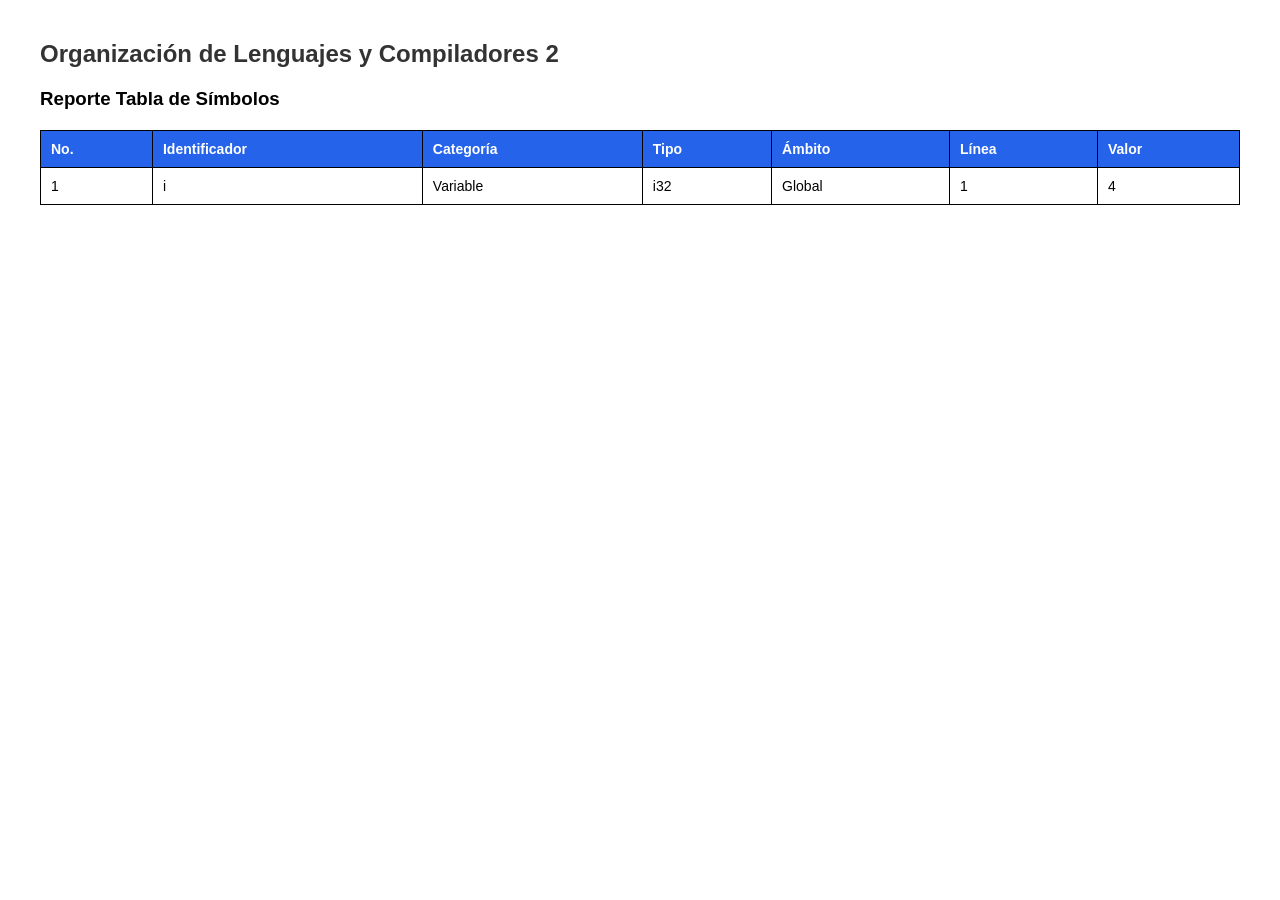
==== commit 1779bf61: "Cambios Calificacion" ====
--- a/reporte_simbolos.html
+++ b/reporte_simbolos.html
@@ -32,22 +32,12 @@
     
                 <tr>
                     <td>1</td>
-                    <td>main</td>
-                    <td>Función</td>
-                    <td>Funcion</td>
+                    <td>i</td>
+                    <td>Variable</td>
+                    <td>i32</td>
                     <td>Global</td>
                     <td>1</td>
-                    <td>—</td>
-                </tr>
-        
-                <tr>
-                    <td>2</td>
-                    <td>x</td>
-                    <td>Variable</td>
-                    <td>i32</td>
-                    <td>Bloque</td>
-                    <td>2</td>
-                    <td>10</td>
+                    <td>4</td>
                 </tr>
         
             </tbody>
